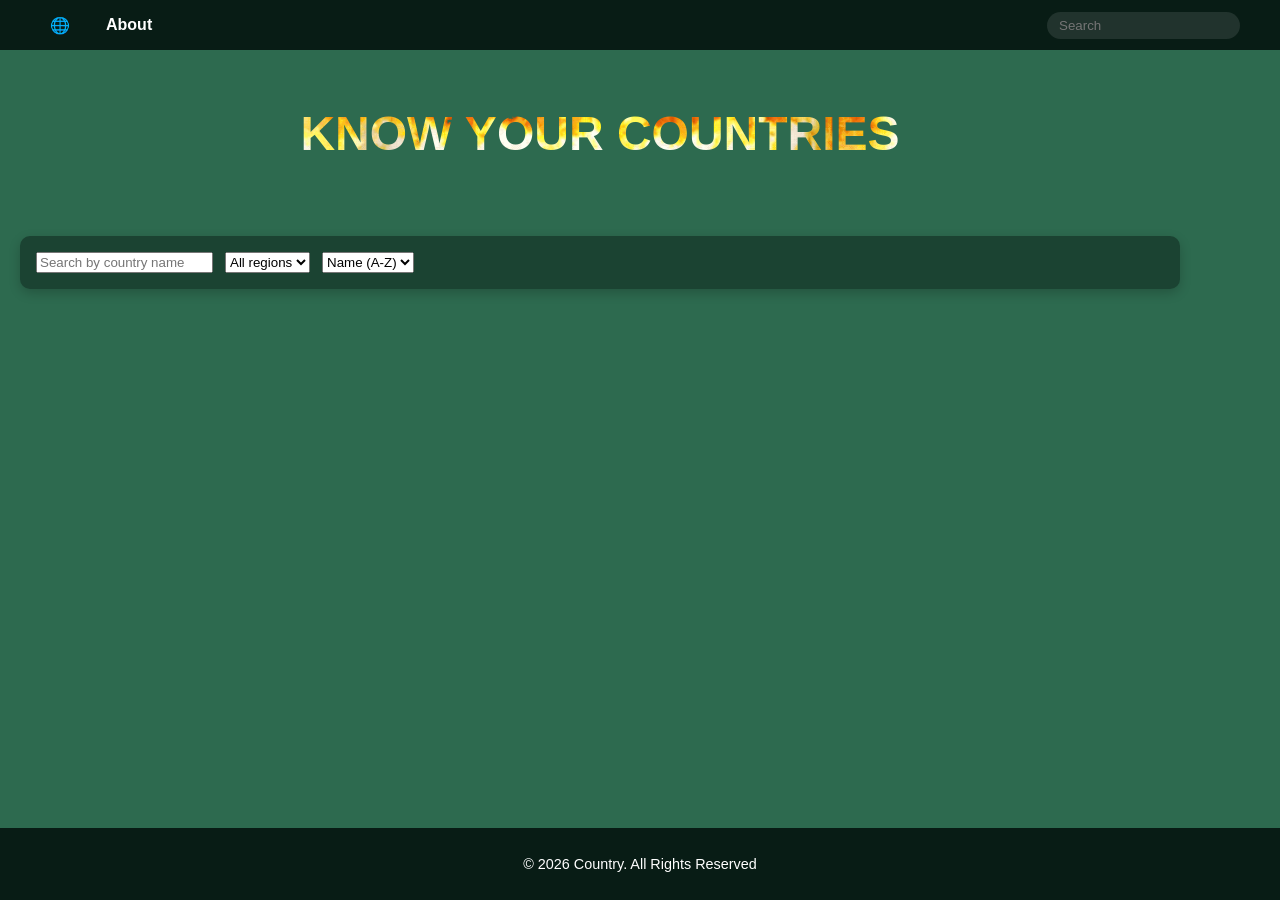
==== index.html @ e9641f94 "readded revoked commitss and improved code" ====
<!DOCTYPE html>
<html lang="en">
    <head>
        <meta charset="UTF-8">
        <meta name="viewport" content="width=device-width, initial-scale=1.0">

        <title>Country</title>
        <link rel="stylesheet" href="index.css"/>
    </head>
    <script src="index.js"></script>
    <body>
        <header>
            <div class="nav">
                <a class="active" href="#home">🌐</a>
                <a href="about.html">About</a>
                <input type="text" placeholder="Search">

            </div>
        </header>
        <main>
            <section>
                <h1>KNOW YOUR COUNTRIES</h1>
            </section>
            <section id="explore">
                <div class="controls">
                    <input type="text" id="search" placeholder="Search by country name">
                    <select id="region">
                        <option value="">All regions</option>
                        <option value="Africa">Africa</option>
                        <option value="America">America</option>
                        <option value="Asia">Asia</option>
                        <option value="Europe">Europe</option>
                        <option value="Oceania">Oceania</option>

                    </select>
                    <select id="sort">
                        <option value="name">Name (A-Z)</option>
                        <option value="population">Population</option>
                        <option value="area">Area</option>

                    </select>
                </div>
                <p id="status"></p>
                <div id="countries"></div>
                    
            </section>
        </main>
        <footer><p>© 2026 Country. All Rights Reserved</p></footer>
    </body>

</html>
---- index.css ----
* {
    box-sizing: border-box;
}

body {
    background: #2D6A4F;
    color: white;
    font-family:Arial, Helvetica, sans-serif;
    margin: 0;
    min-height: 100vh;
    display: grid;
    grid-template-rows: 52px 1fr 72px;
}
header {
    height: 50px;
    padding: 0 20px;
    background: #081C15;
    display: flex;
    align-items: center;
}
.nav{
    display: flex;
    align-items: center;
    gap: 16px;
    width: 100%;
    max-width: 1200px;
    margin: 0 auto;
}
.nav a {
    color: white;
    text-decoration: none;
    font-weight: bold;
    padding: 6px 10px;
    border-radius: 6px;
    transition: background 0.2s, color 0.2s;
}
.nav a:hover,
.nav a.active {
    color: #74C69D;

}
.nav input {
    margin-left: auto;
    padding: 6px 12px;
    border-radius: 20px;
    border: 1px;
    background: rgba(255, 255, 255, 0.1);
    color: white;
    outline: none;
}

main {
    color:white;
    width: 100%;
    max-width: 1200px;
    padding: 16px 20px 40px;
    display: flex;
    flex-direction: column;
    align-items: center;
    justify-content: flex-start;
}
section {
    margin-top: 0;
    width: 100%;
    text-align: center;
    margin-bottom: 2.25rem;
}
section h1 {
    display: inline-block;
    font-size: 3rem;
    font-weight: 600;
    line-height: 1.1;
    color: white;
    background: url("fire.gif") bottom center /cover;
    -webkit-background-clip: text;
    background-clip: text;
    -webkit-text-fill-color: transparent;
    transform: translate(0);
}
#explore {
    text-align: left;
}
.controls {
    display: flex;
    flex-wrap: wrap;
    gap: 12px;
    background: #1B4332;
    padding: 16px;
    border-radius: 10px;
    margin-bottom: 16px;
    box-shadow: 0 4px 12px rgba(0, 0, 0, 0.2);

}
#status {
    margin: 0 0 16px;
    font-size: 0.95rem;
    color: #D8F3DC;
}
#countries {
    display: grid;
    grid-template-columns: repeat(auto-fill, minmax(240px, 1fr));
    gap: 16px;
    width: 100%;
}
#countries > div,
.country-card {
    background: #1B4332;
    border-radius: 10px;
    overflow: hidden;
    box-shadow: 0 6px 14px rgba(0, 0, 0, 0.25);
    transition: transform 0.2s, border-color 0.2s;
}
footer {
    height: 72px;
    padding: 0 24px;
    background: #081C15;
    display: flex;
    align-items: center;
    justify-content: center;
    color:white;
    font-size: 0.9rem;
}
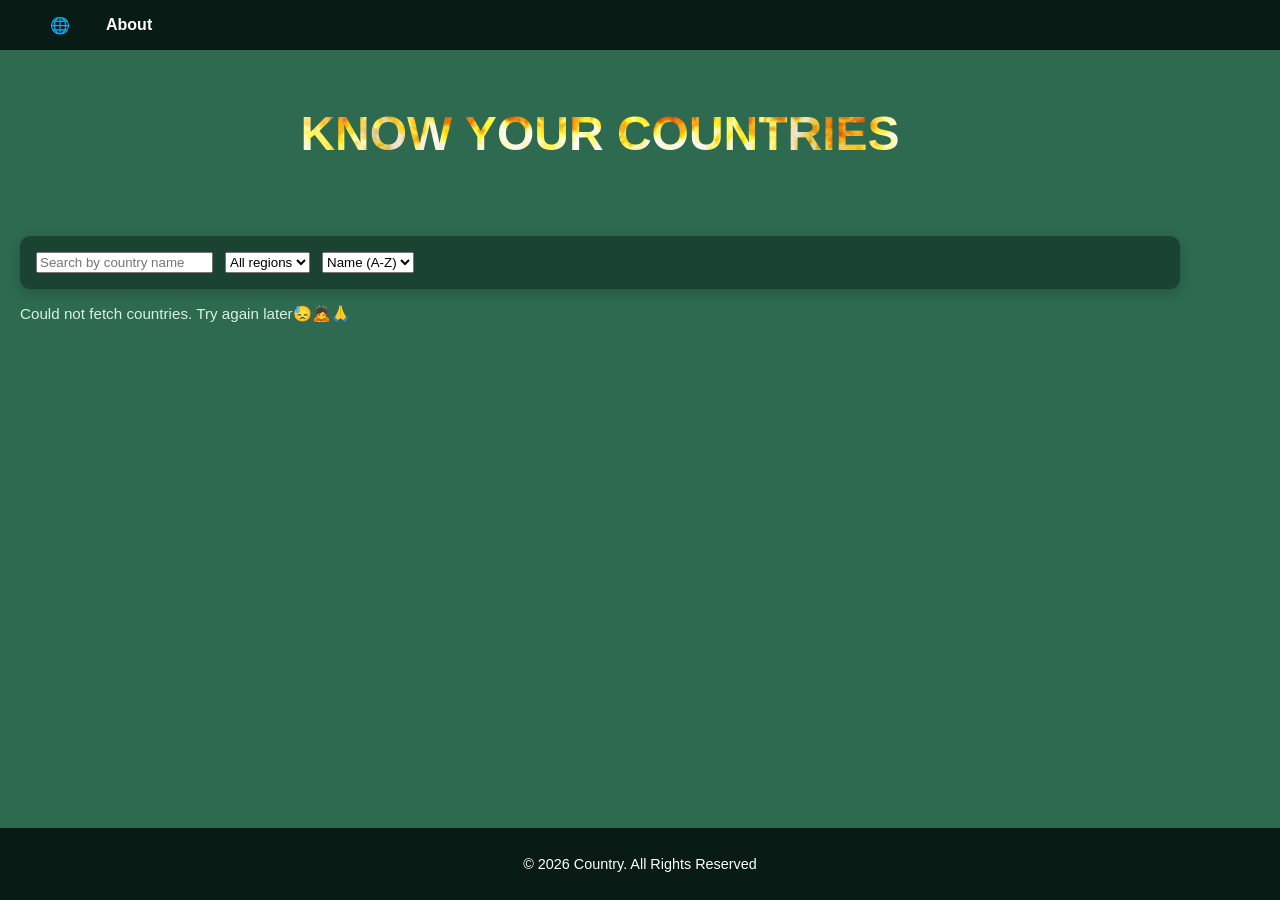
==== commit c1aeb7f3: "debug" ====
--- a/index.html
+++ b/index.html
@@ -7,13 +7,11 @@
         <title>Country</title>
         <link rel="stylesheet" href="index.css"/>
     </head>
-    <script src="index.js"></script>
     <body>
         <header>
             <div class="nav">
                 <a class="active" href="#home">🌐</a>
                 <a href="about.html">About</a>
-                <input type="text" placeholder="Search">
 
             </div>
         </header>
@@ -27,7 +25,7 @@
                     <select id="region">
                         <option value="">All regions</option>
                         <option value="Africa">Africa</option>
-                        <option value="America">America</option>
+                        <option value="Americas">America</option>
                         <option value="Asia">Asia</option>
                         <option value="Europe">Europe</option>
                         <option value="Oceania">Oceania</option>
@@ -46,6 +44,7 @@
             </section>
         </main>
         <footer><p>© 2026 Country. All Rights Reserved</p></footer>
+        <script src"config.js"></script>
+        <script src="index.js"></script>
     </body>
-
 </html>
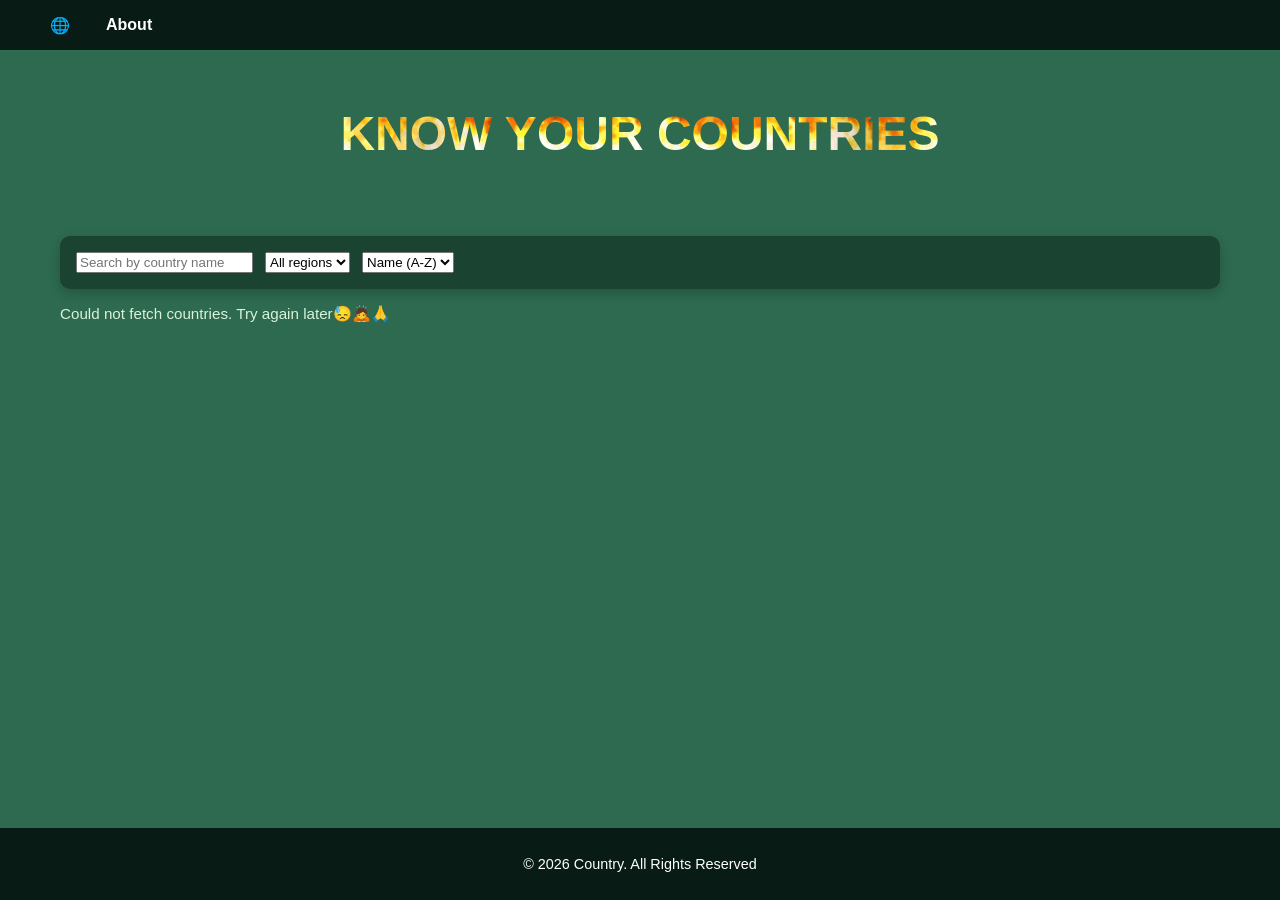
==== commit c45aec68: "added missing = sign in script tsg" ====
--- a/index.html
+++ b/index.html
@@ -44,7 +44,7 @@
             </section>
         </main>
         <footer><p>© 2026 Country. All Rights Reserved</p></footer>
-        <script src"config.js"></script>
+        <script src="config.js"></script>
         <script src="index.js"></script>
     </body>
 </html>
--- a/index.css
+++ b/index.css
@@ -52,6 +52,7 @@
 main {
     color:white;
     width: 100%;
+    margin: 0 auto;
     max-width: 1200px;
     padding: 16px 20px 40px;
     display: flex;
@@ -110,6 +111,21 @@
     box-shadow: 0 6px 14px rgba(0, 0, 0, 0.25);
     transition: transform 0.2s, border-color 0.2s;
 }
+.country-card img {
+    width: 100%;
+    height: 150px;
+    object-fit:cover;
+    display: block;
+}
+.country-card-body {
+    padding: 14px;
+}
+.country-card-body h3 {
+    margin: 0 0 8px;
+}
+.country-card-body p {
+    margin: 4px 0;
+}
 footer {
     height: 72px;
     padding: 0 24px;
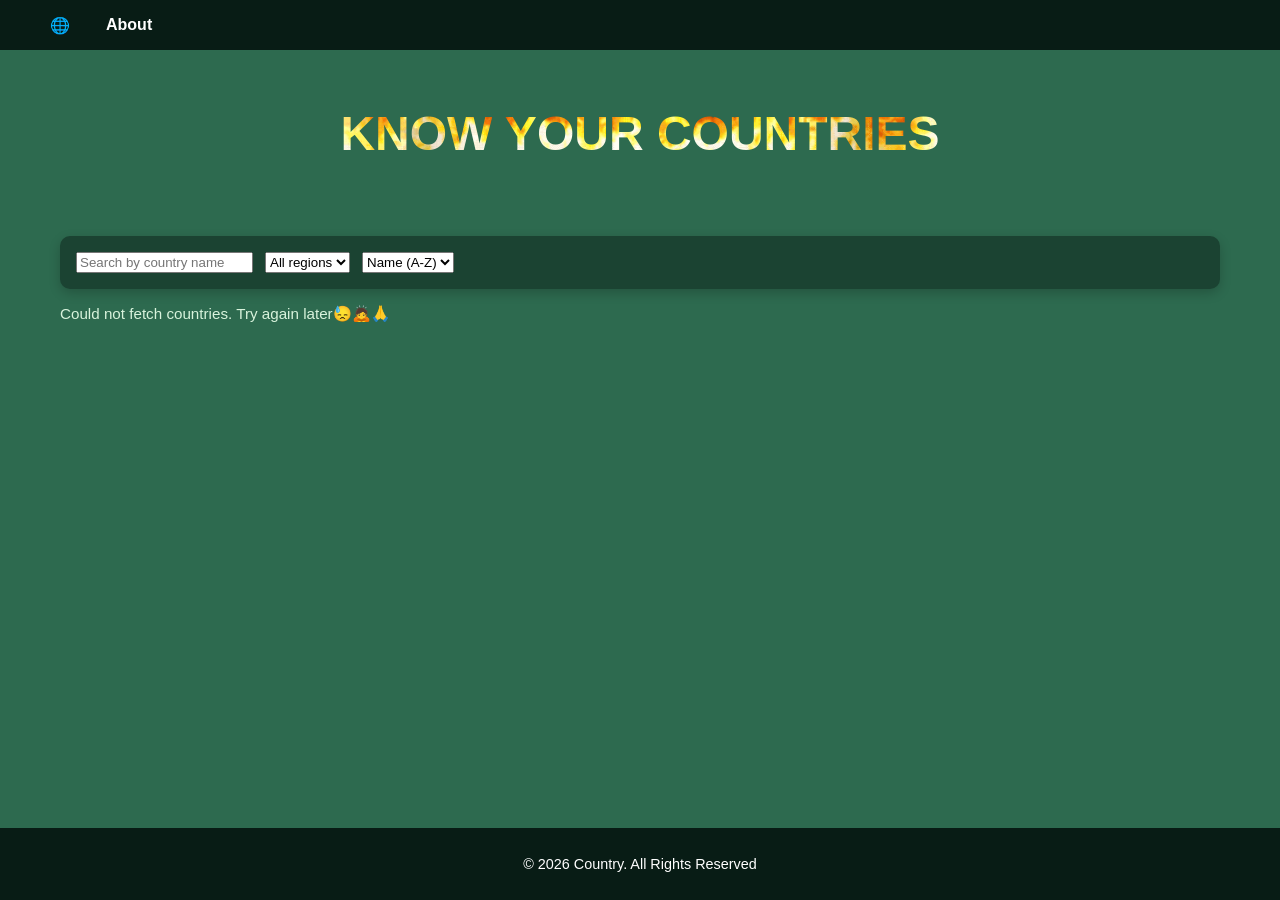
==== commit d6da28b6: "added styles for the about cards" ====
--- a/index.html
+++ b/index.html
@@ -10,7 +10,7 @@
     <body>
         <header>
             <div class="nav">
-                <a class="active" href="#home">🌐</a>
+                <a class="active" href="index.html">🌐</a>
                 <a href="about.html">About</a>
 
             </div>
--- a/index.css
+++ b/index.css
@@ -135,4 +135,14 @@
     justify-content: center;
     color:white;
     font-size: 0.9rem;
+}
+.about-card {
+    background: #1B4332;
+    padding: 16px;
+    border-radius: 10px;
+    margin-bottom: 12px;
+    text-align: left;
+}
+.about-card a {
+    color: #74C69D;
 }
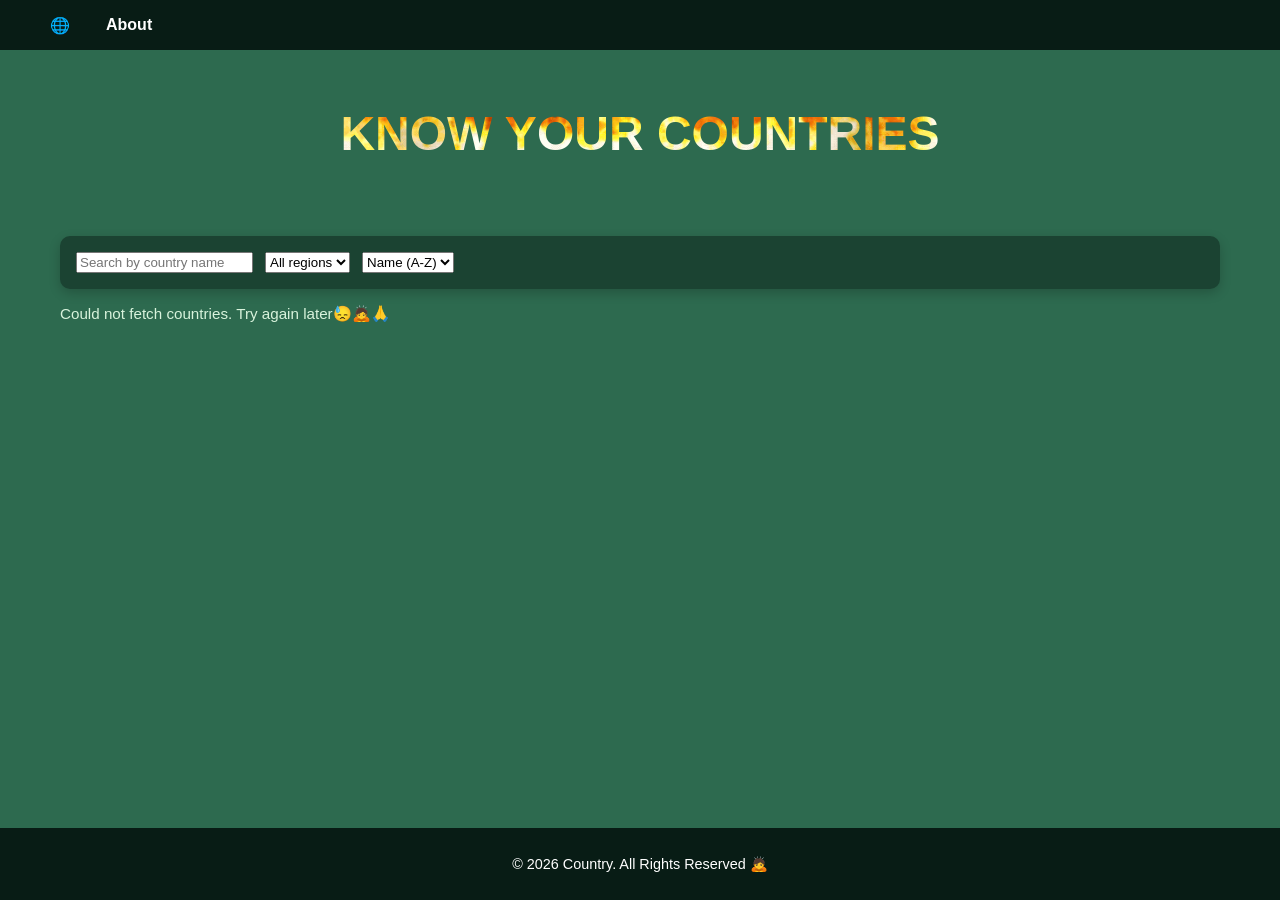
==== commit ffa7e719: "added emojis" ====
--- a/index.html
+++ b/index.html
@@ -43,7 +43,7 @@
                     
             </section>
         </main>
-        <footer><p>© 2026 Country. All Rights Reserved</p></footer>
+        <footer><p>© 2026 Country. All Rights Reserved 🙇</p></footer>
         <script src="config.js"></script>
         <script src="index.js"></script>
     </body>
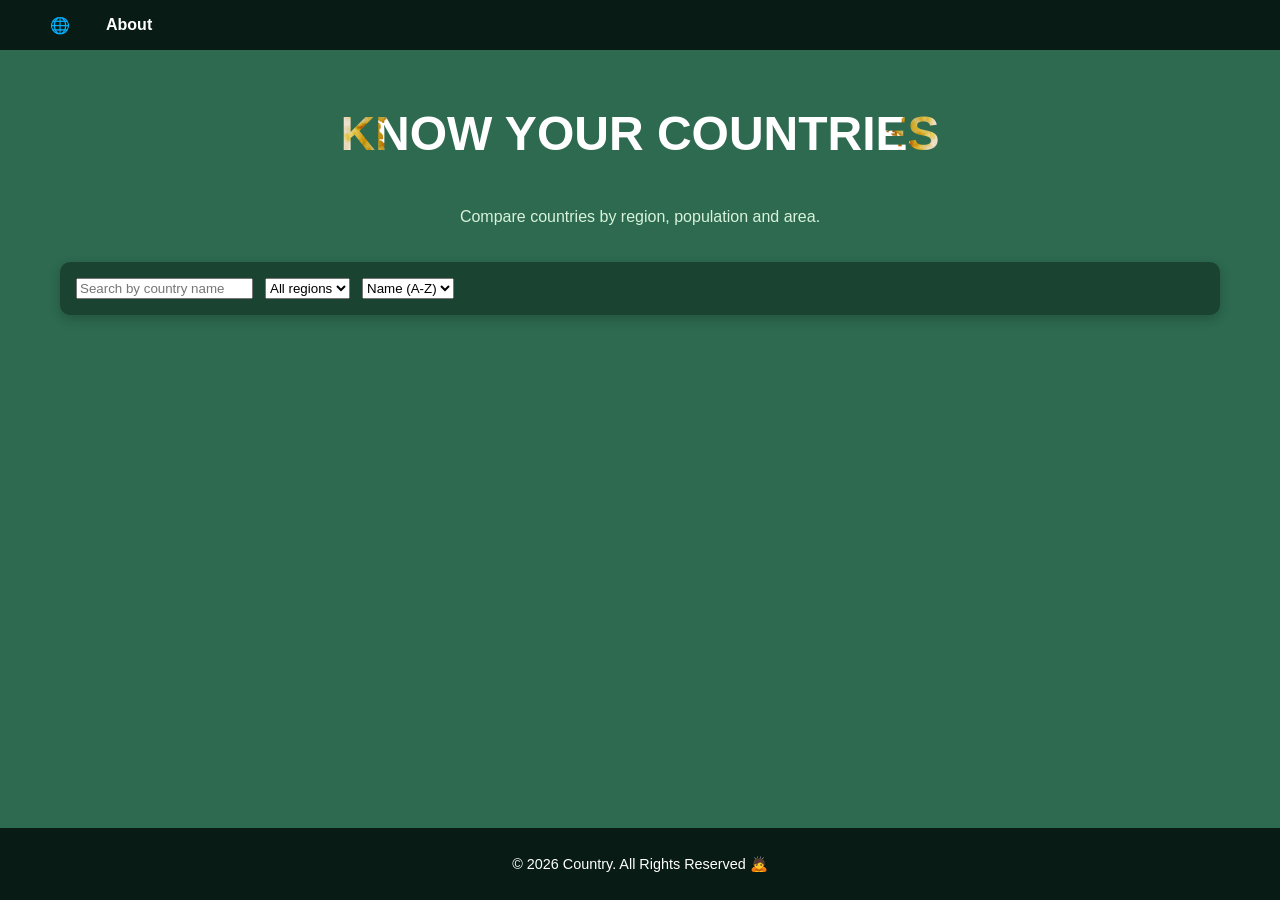
==== commit 8c8f3102: "final touches" ====
--- a/index.html
+++ b/index.html
@@ -18,9 +18,11 @@
         <main>
             <section>
                 <h1>KNOW YOUR COUNTRIES</h1>
+                <p class="tagline">Compare countries by region, population and area.</p>
             </section>
             <section id="explore">
                 <div class="controls">
+                    <label for="search" class="sr-only">Search countries</label>
                     <input type="text" id="search" placeholder="Search by country name">
                     <select id="region">
                         <option value="">All regions</option>
@@ -38,12 +40,16 @@
 
                     </select>
                 </div>
-                <p id="status"></p>
+                <p id="status" aria-live="polite"></p>
                 <div id="countries"></div>
                     
             </section>
         </main>
         <footer><p>© 2026 Country. All Rights Reserved 🙇</p></footer>
+        <dialog id="detail">
+            <button id="detail-close" aria-label="Close">X</button>
+            <div id="detail-body"></div>
+        </dialog>
         <script src="config.js"></script>
         <script src="index.js"></script>
     </body>
--- a/index.css
+++ b/index.css
@@ -68,15 +68,20 @@
 }
 section h1 {
     display: inline-block;
-    font-size: 3rem;
+    font-size: clamp(1.8rem, 8vw, 3rem);
     font-weight: 600;
     line-height: 1.1;
     color: white;
-    background: url("fire.gif") bottom center /cover;
+    background: url("fire.gif") center /cover;
+    background-color: #fff;
     -webkit-background-clip: text;
     background-clip: text;
     -webkit-text-fill-color: transparent;
     transform: translate(0);
+}
+.tagline {
+    margin: 0.5rem 0 0;
+    color: #D8F3DC;
 }
 #explore {
     text-align: left;
@@ -92,6 +97,13 @@
     box-shadow: 0 4px 12px rgba(0, 0, 0, 0.2);
 
 }
+.sr-only {
+    position:absolute;
+    width: 1px;
+    height: 1px;
+    overflow: hidden;
+    clip: rect(0 0 0 0);
+}
 #status {
     margin: 0 0 16px;
     font-size: 0.95rem;
@@ -105,6 +117,7 @@
 }
 #countries > div,
 .country-card {
+    cursor: pointer;
     background: #1B4332;
     border-radius: 10px;
     overflow: hidden;
@@ -136,6 +149,26 @@
     color:white;
     font-size: 0.9rem;
 }
+dialog {
+    background: #1B4332;
+    color: white;
+    border: none;
+    border-radius: 12px;
+    padding: 24px;
+    max-width: 420px;
+    width: 90%;
+}
+dialog::backdrop { 
+    background: rgba(0, 0, 0, 0.6);
+}
+#detail-close {
+    float: right;
+    background: none;
+    border: none;
+    color: white;
+    font-size: 1.2rem;
+    cursor: pointer;
+}
 .about-card {
     background: #1B4332;
     padding: 16px;
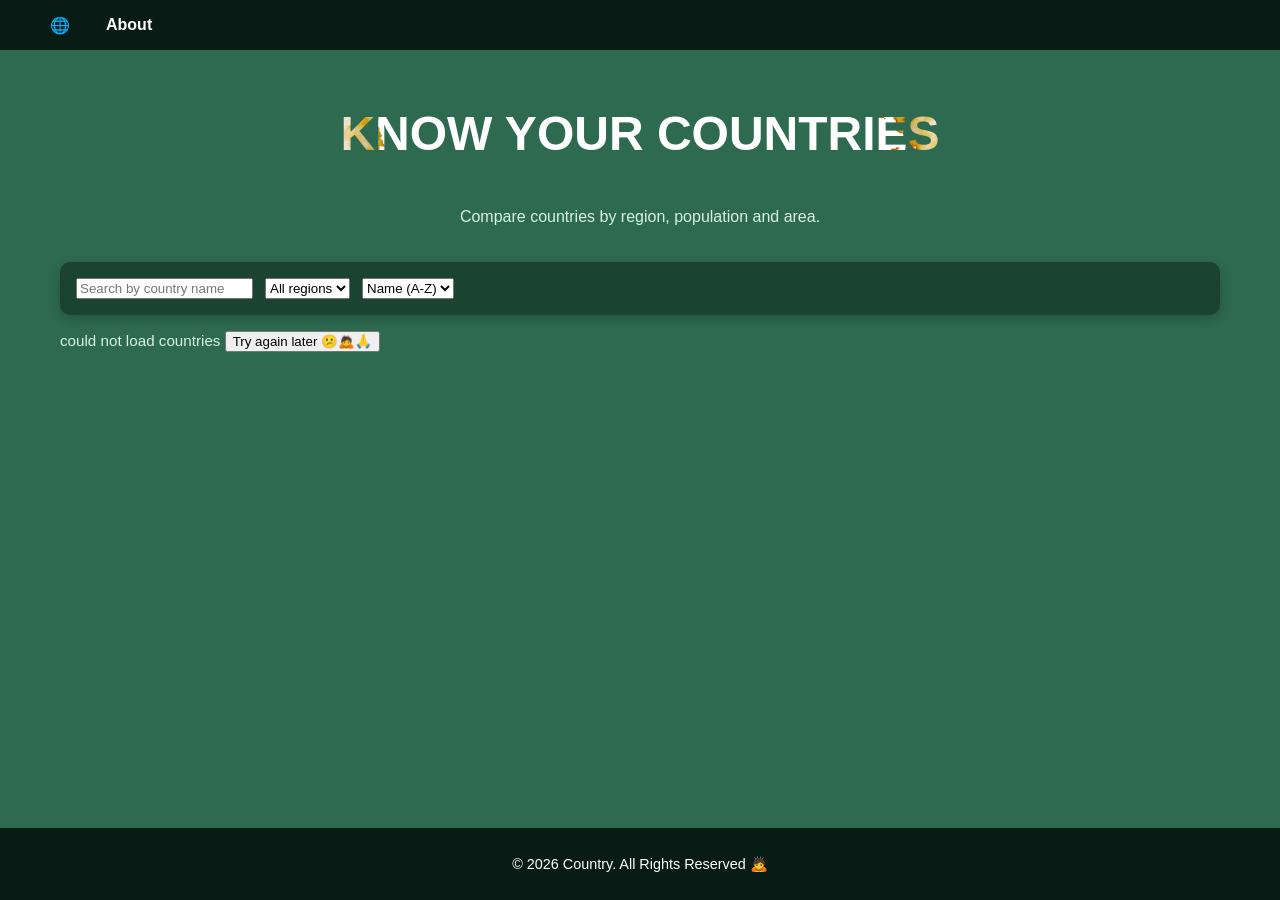
==== commit 348f1840: "more touches" ====
--- a/index.html
+++ b/index.html
@@ -2,7 +2,7 @@
 <html lang="en">
     <head>
         <meta charset="UTF-8">
-        <meta name="viewport" content="width=device-width, initial-scale=1.0">
+        <meta name="viewport" content="width=device-width", initial-scale=1.0">
 
         <title>Country</title>
         <link rel="stylesheet" href="index.css"/>
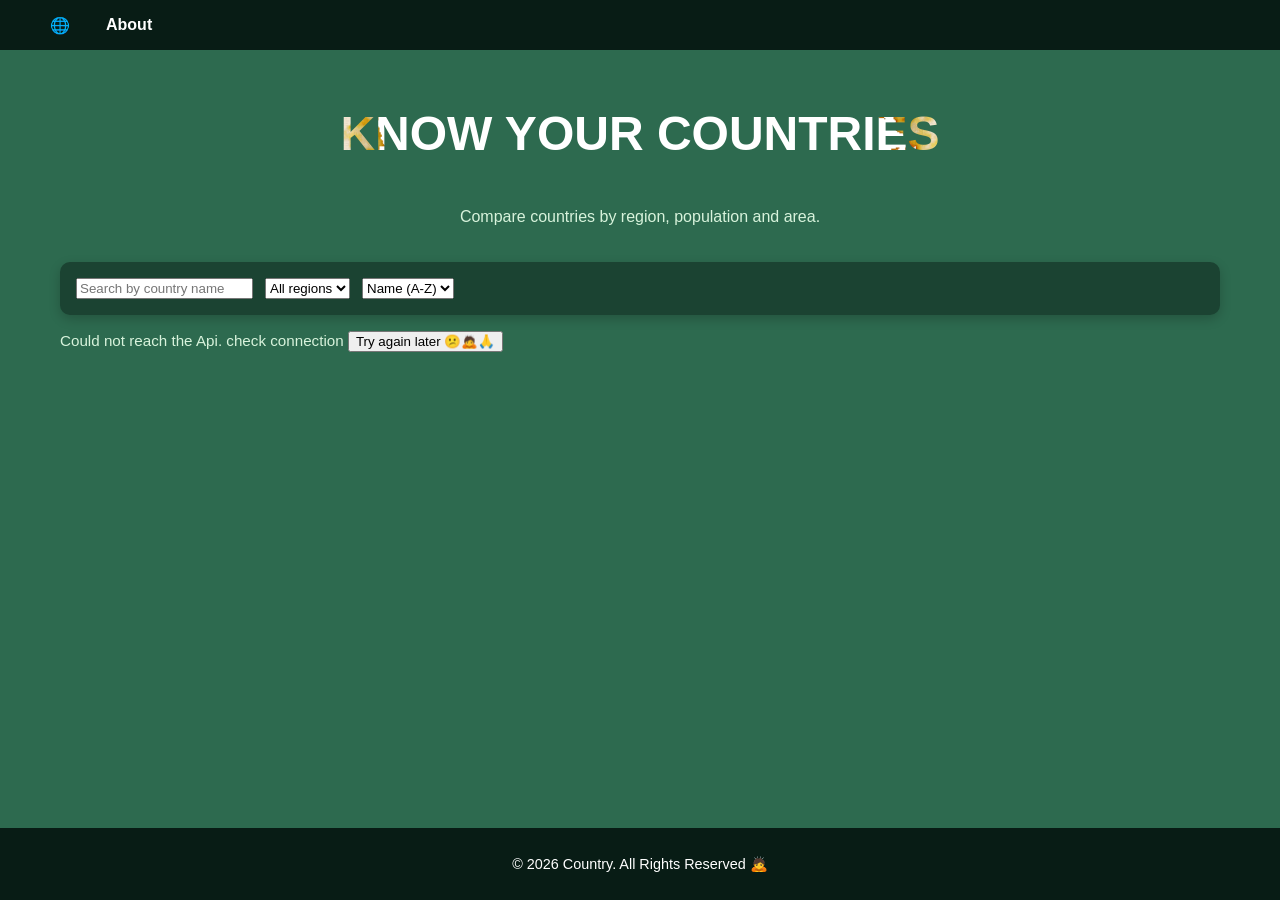
==== commit b6fa87c1: "documentation" ====
--- a/index.html
+++ b/index.html
@@ -47,7 +47,7 @@
         </main>
         <footer><p>© 2026 Country. All Rights Reserved 🙇</p></footer>
         <dialog id="detail">
-            <button id="detail-close" aria-label="Close">X</button>
+            <button type="button" id="detail-close" aria-label="Close">X</button>
             <div id="detail-body"></div>
         </dialog>
         <script src="config.js"></script>
